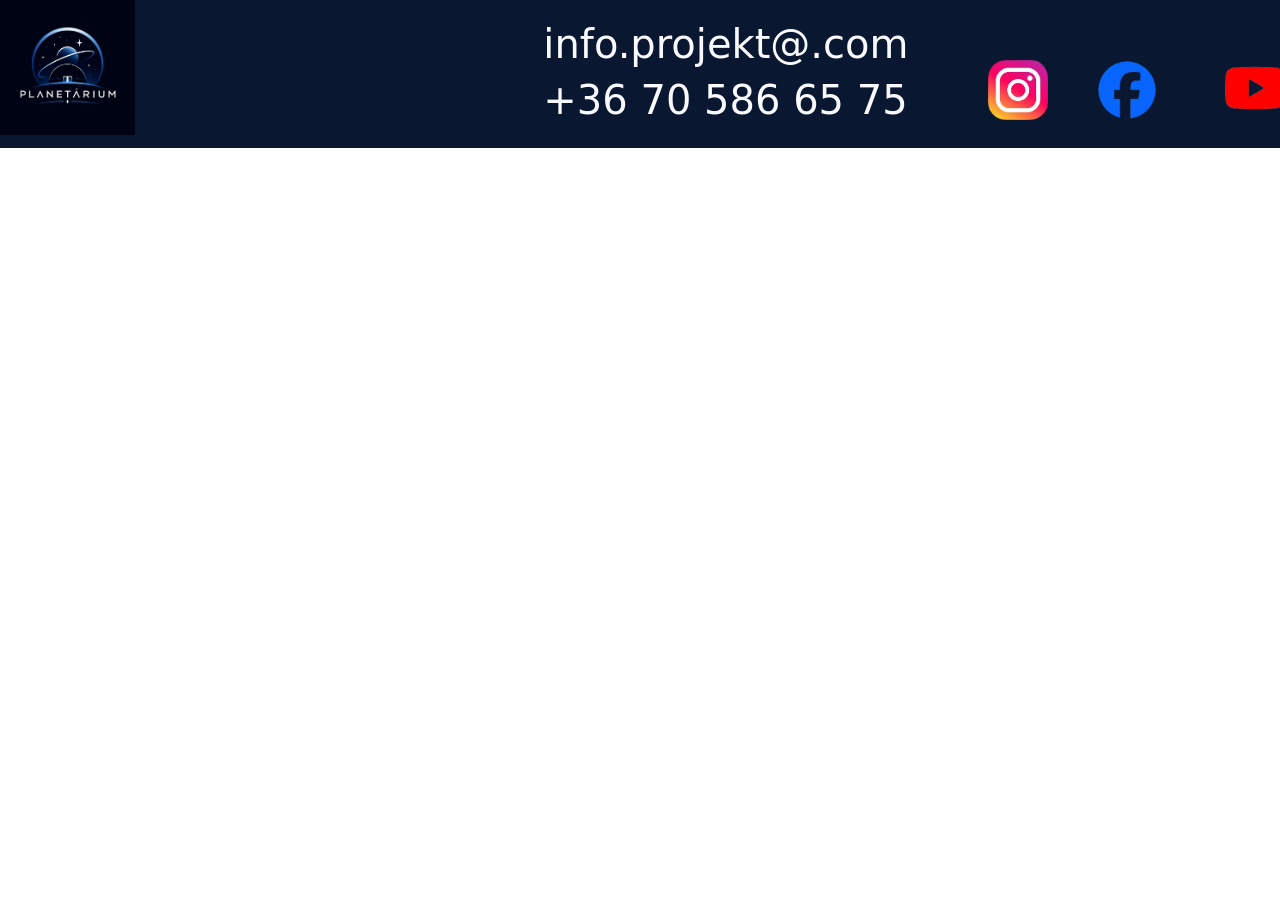
==== footer.html @ 06364af9 "Add files via upload" ====
<!DOCTYPE html>
<html lang="hu">
<head>
    <meta charset="UTF-8">
    <meta name="viewport" content="width=device-width, initial-scale=1.0">
    <meta http-equiv="X-UA-Compatible" content="ie=edge">
    <title>Footer</title>
    <link rel="stylesheet" href="footer.css">
    <link href="https://cdn.jsdelivr.net/npm/bootstrap@5.3.8/dist/css/bootstrap.min.css" rel="stylesheet" integrity="sha384-sRIl4kxILFvY47J16cr9ZwB07vP4J8+LH7qKQnuqkuIAvNWLzeN8tE5YBujZqJLB" crossorigin="anonymous">
  
</head>
<body>
<footer>
    <div class="row">
        <div class="col-lg-5">
            <img src="imgek/logo.png" alt="logo" id="logofoot">
        </div>
        <div class="col-lg-4">
            <h1 class="infoka">info.projekt@.com</h1>
            <h1 class="infokb">+36 70 586 65 75</h1>
        </div>
        <div class="col-lg-1">
            <img src="imgek/insta.png" alt="insta" class="ify">
        </div>
        <div class="col-lg-1">
                <img src="imgek/facebook.png" alt="facebook" class="ify">
            </div>
            <div class="col-lg-1">
                    <img src="imgek/youtube.png" alt="youtube" id="youtube" class="ify">
                </div>
    </div>
   
</footer>




    <script src="https://cdn.jsdelivr.net/npm/bootstrap@5.3.8/dist/js/bootstrap.bundle.min.js" integrity="sha384-FKyoEForCGlyvwx9Hj09JcYn3nv7wiPVlz7YYwJrWVcXK/BmnVDxM+D2scQbITxI" crossorigin="anonymous"></script>

</body>
</html>
---- footer.css ----
#logofoot{
    height: 135px;
}
footer{
    background-color: #0A1730;
}
.infoka{
    color: #F8FAFF;
    margin-top: 20px;
}
.infokb{
    color: #F8FAFF;
}
.ify{
    margin-top: 50px;
    height: 80px;
}
#youtube{
    height: 120px;
    margin-top: 28px;
}
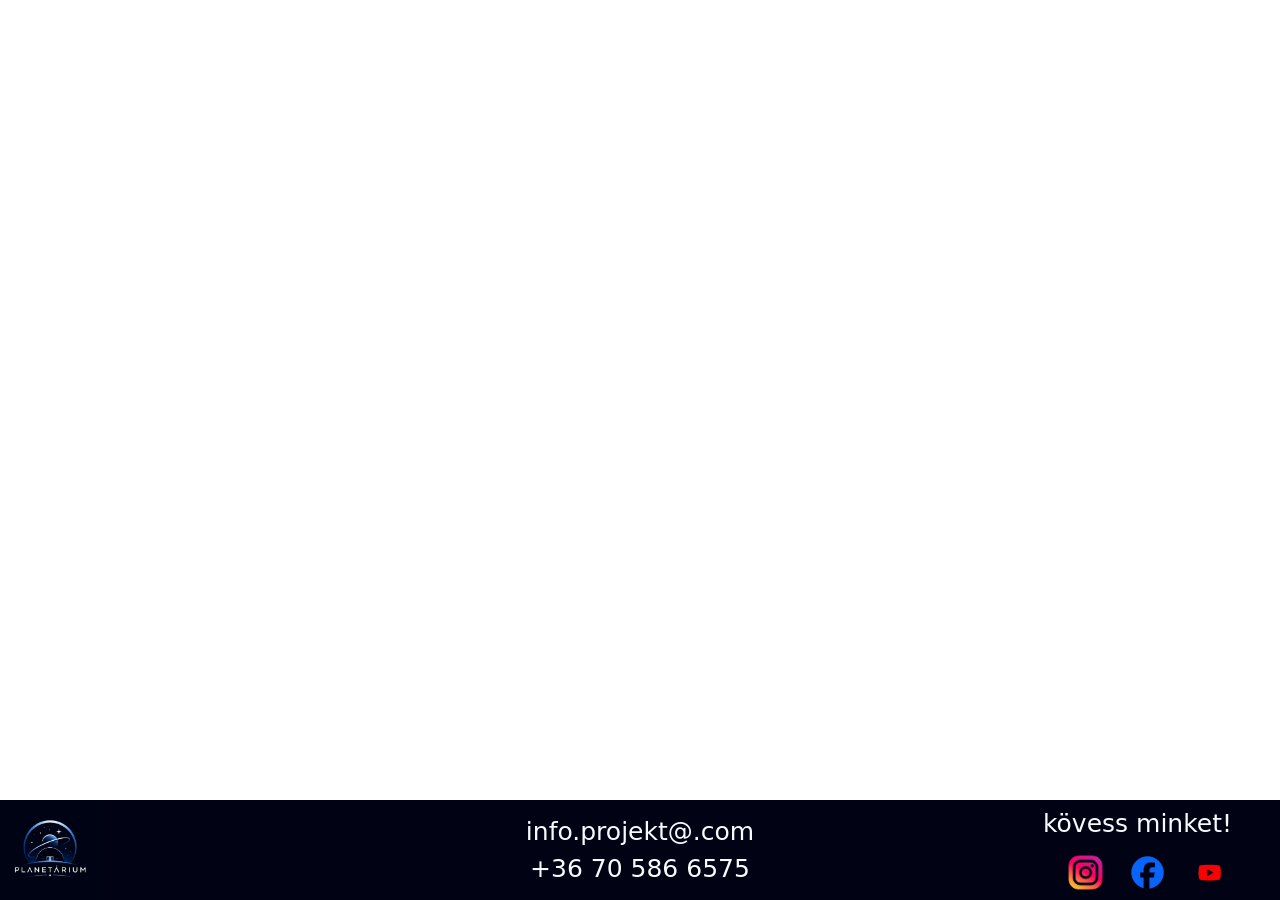
==== commit 50e4897e: "futer" ====
--- a/footer.html
+++ b/footer.html
@@ -7,35 +7,28 @@
     <title>Footer</title>
     <link rel="stylesheet" href="footer.css">
     <link href="https://cdn.jsdelivr.net/npm/bootstrap@5.3.8/dist/css/bootstrap.min.css" rel="stylesheet" integrity="sha384-sRIl4kxILFvY47J16cr9ZwB07vP4J8+LH7qKQnuqkuIAvNWLzeN8tE5YBujZqJLB" crossorigin="anonymous">
-  
 </head>
-<body>
-<footer>
-    <div class="row">
-        <div class="col-lg-5">
-            <img src="imgek/logo.png" alt="logo" id="logofoot">
+<body class="d-flex flex-column min-vh-100">
+    <footer class="mt-auto">
+        <div class="row align-items-center m-0 g-0">
+            <div class="col-lg-4 p-0">
+                <a href="index.html"><img src="imgek/logo.png" alt="logo" id="logofoot"></a>
+            </div>
+            <div class="col-lg-4 text-center">
+                <div class="infoka">info.projekt@.com</div>
+                <div class="infokb">+36 70 586 6575</div>
+            </div>
+            <div class="col-lg-4 text-end pe-5">
+                <div id="minket">kövess minket!</div> 
+                <div class="social-icons">
+                    <a href="https://www.instagram.com/rlevi"><img src="imgek/insta.png" alt="insta" class="ify"></a>
+                    <a href="https://www.facebook.com/levente.roka.79"><img src="imgek/facebook.png" alt="facebook" class="ify"></a>
+                    <a href="https://www.youtube.com/@aijsiYT"><img src="imgek/youtube.png" alt="youtube" class="ify"></a>
+                </div>
+            </div>
         </div>
-        <div class="col-lg-4">
-            <h1 class="infoka">info.projekt@.com</h1>
-            <h1 class="infokb">+36 70 586 65 75</h1>
-        </div>
-        <div class="col-lg-1">
-            <img src="imgek/insta.png" alt="insta" class="ify">
-        </div>
-        <div class="col-lg-1">
-                <img src="imgek/facebook.png" alt="facebook" class="ify">
-            </div>
-            <div class="col-lg-1">
-                    <img src="imgek/youtube.png" alt="youtube" id="youtube" class="ify">
-                </div>
-    </div>
-   
-</footer>
-
-
-
+    </footer>
 
     <script src="https://cdn.jsdelivr.net/npm/bootstrap@5.3.8/dist/js/bootstrap.bundle.min.js" integrity="sha384-FKyoEForCGlyvwx9Hj09JcYn3nv7wiPVlz7YYwJrWVcXK/BmnVDxM+D2scQbITxI" crossorigin="anonymous"></script>
-
 </body>
 </html>
--- a/footer.css
+++ b/footer.css
@@ -1,21 +1,38 @@
-#logofoot{
-    height: 135px;
+
+body {
+    display: flex;
+    flex-direction: column;
+    min-height: 100vh; 
+    margin: 0;
 }
-footer{
-    background-color: #0A1730;
+
+
+footer {
+    margin-top: auto;
+    background-color: #010314;
+    width: 100%;
+    overflow-x: hidden; 
 }
-.infoka{
+
+#logofoot {
+    height: 100px; 
+    width: auto;
+}
+
+.infoka, .infokb {
     color: #F8FAFF;
-    margin-top: 20px;
+    font-size: 25px; 
+    margin: 0; 
+    line-height: 1.5;
 }
-.infokb{
+
+#minket {
     color: #F8FAFF;
+    font-size: 25px;
+    margin-bottom: 8px; 
 }
-.ify{
-    margin-top: 50px;
-    height: 80px;
-}
-#youtube{
-    height: 120px;
-    margin-top: 28px;
-}
+
+.ify {
+    height: 45px; 
+    margin-left: 12px; 
+}
